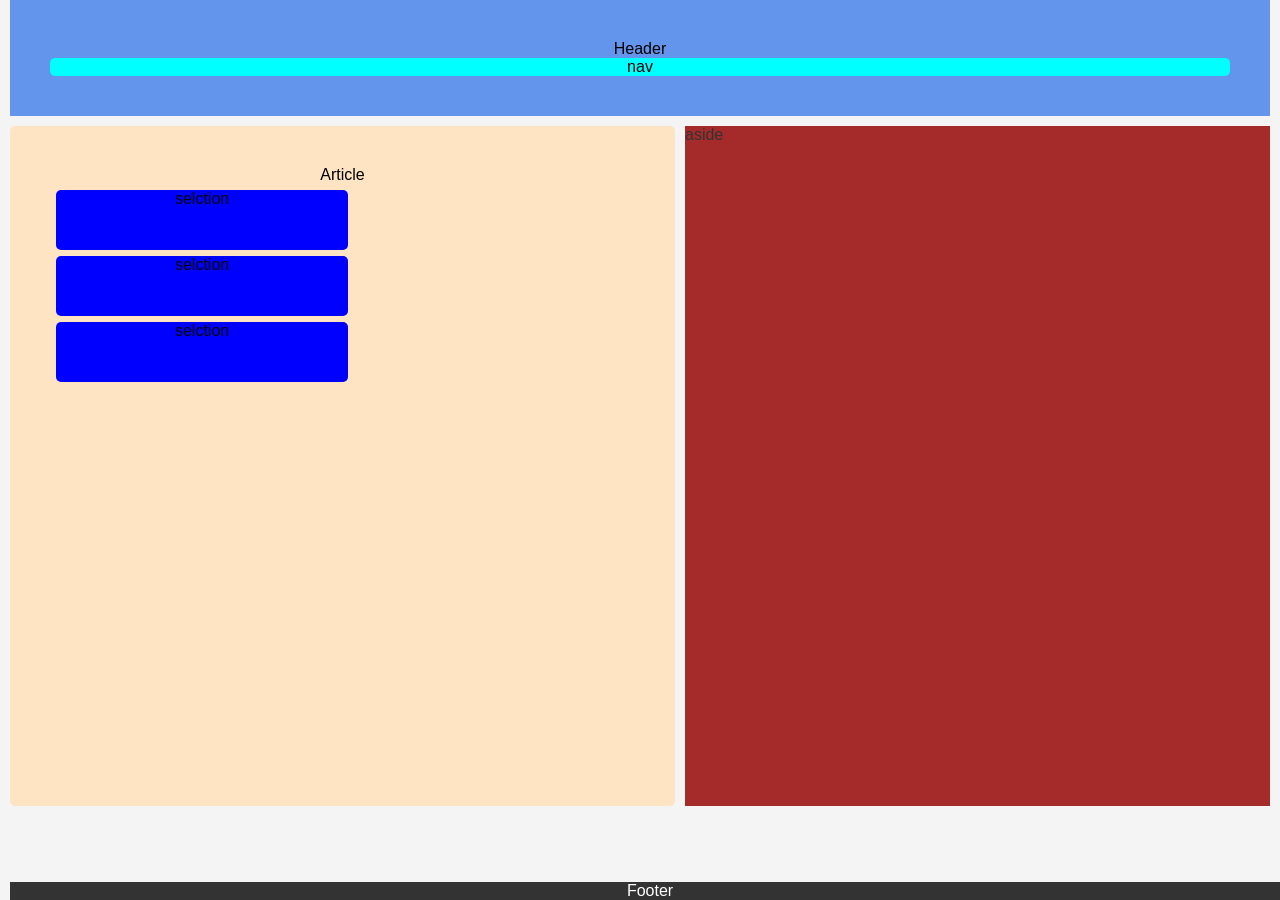
==== index3.html @ 8104fc4c "indo" ====
<!DOCTYPE html>
<html>
    <head>
        <title> Aula 3 </title>
        <link rel="stylesheet" href="style3.css">
        <meta charset="utf-8">
    </head>

    <header> 
        Header 
        <nav>
            nav 
        </nav> 
    </header>
    <main>
        <article> Article 
            <section>
                selction
            </section>
            <section>
                selction
            </section>
            <section>
                selction
            </section>
        </article>
        
        <aside>
            aside
        </aside>
    </main>
    

    <footer>
        Footer
    </footer>
    
</html>
---- style3.css ----
header {
    background-color: cornflowerblue;
    color: black;
    padding: 40px;
    text-align: center;
}

article {
    background-color: bisque;
    color: black;
    padding: 40px;
    text-align: center;
    width: 700px;
    height: 600px;
    border-radius: 5px;
}

footer {
    background-color: #333;
    color: #fff;
    text-align: center;
    padding: 0,1px;
    position: fixed;
    bottom: 0;
    width: 100%;
}

nav {
    background-color: aqua;
    border-radius: 5px;
}

section{
    margin: 1%;
    /* padding: 12%; */
    background-color: blue;
    border-radius: 5px;
    height: 10%;
    width: 50%;

}

main{
    display: flex;
    flex-direction: row;
    justify-content: space-between;
}

aside{
    background-color: brown;
    margin-left: 10px;
    
}

article, aside {
    margin-top: 10px;
    width: 50%;

}


body {
    font-family: 'Segoe UI', Tahoma, Geneva, Verdana, sans-serif;
    color: #333;
    background-color: #f4f4f4;
    margin: 0;
    padding: 0;
    margin: 0px 10px;
    
}
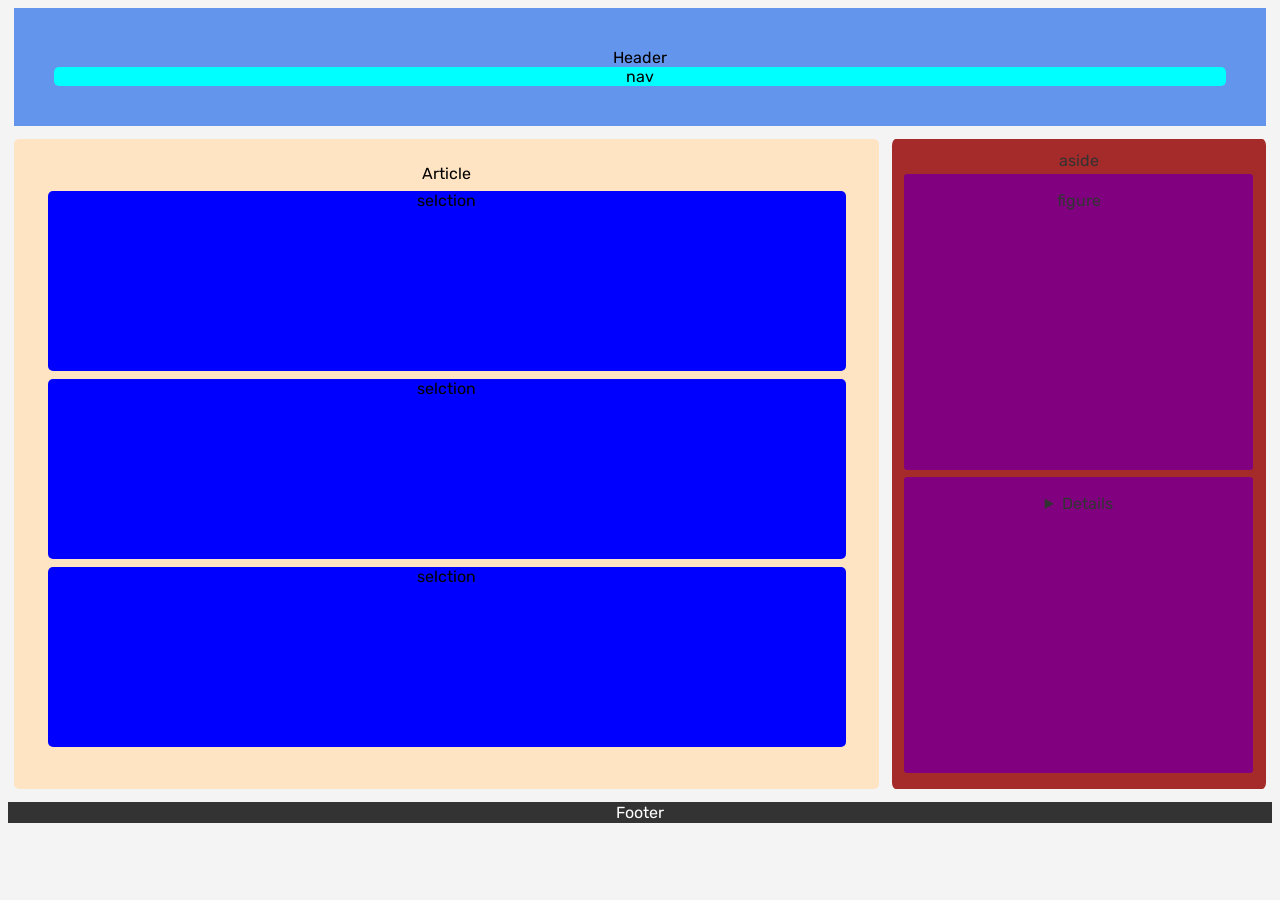
==== commit bad9f1f2: "Posicionamento e fontes" ====
--- a/index3.html
+++ b/index3.html
@@ -4,6 +4,9 @@
         <title> Aula 3 </title>
         <link rel="stylesheet" href="style3.css">
         <meta charset="utf-8">
+        <link rel="preconnect" href="https://fonts.googleapis.com">
+        <link rel="preconnect" href="https://fonts.gstatic.com" crossorigin>
+        <link href="https://fonts.googleapis.com/css2?family=Open+Sans:ital,wght@0,300..800;1,300..800&family=Rubik:ital,wght@0,300..900;1,300..900&display=swap" rel="stylesheet">
     </head>
 
     <header> 
@@ -12,7 +15,7 @@
             nav 
         </nav> 
     </header>
-    <main>
+    <main class="open-sans">
         <article> Article 
             <section>
                 selction
@@ -27,8 +30,15 @@
         
         <aside>
             aside
+            <figure>
+                figure
+            </figure>
+            <details>
+                details
+            </details>
         </aside>
     </main>
+    
     
 
     <footer>
--- a/style3.css
+++ b/style3.css
@@ -1,70 +1,93 @@
+*{
+    font-family: "Rubik", sans-serif;
+    font-optical-sizing: auto;
+}
+
+/* Define o estilo para o elemento header */
 header {
-    background-color: cornflowerblue;
-    color: black;
-    padding: 40px;
+    background-color: cornflowerblue; /* Define a cor de fundo como azul-clarinho */
+    color: black; /* Define a cor do texto como preto */
+    padding: 40px; /* Define o preenchimento interno como 40 pixels */
+    text-align: center; /* Centraliza o texto horizontalmente */
+    margin: 0.5%; /* Define a margem externa como 0.5% */
+}
+
+/* Define o estilo para o elemento article */
+article {
+    background-color: bisque; /* Define a cor de fundo como cor bisque (bege claro) */
+    color: black; /* Define a cor do texto como preto */
+    padding: 2%; /* Define o preenchimento interno como 2% do elemento pai */
+    text-align: center; /* Centraliza o texto horizontalmente */
+    width: 70%; /* Define a largura como 70% do elemento pai */
+    height: 600px; /* Define a altura como 600 pixels */
+    border-radius: 5px; /* Define o raio da borda como 5 pixels para bordas arredondadas */
+    margin: 0.5%; /* Define a margem externa como 0.5% */
+}
+
+/* Define o estilo para o elemento footer */
+footer {
+    background-color: #333; /* Define a cor de fundo como cinza escuro (quase preto) */
+    color: #fff; /* Define a cor do texto como branco */
+    text-align: center; /* Centraliza o texto horizontalmente */
+    padding: 1px; /* Define o preenchimento interno como 1 pixel */
+    margin-top: 0.5%; /* Define a margem superior como 0.5% */
+}
+
+/* Define o estilo para o elemento nav */
+nav {
+    background-color: aqua; /* Define a cor de fundo como azul claro (aqua) */
+    text-align: center;
+    border-radius: 5px; /* Define o raio da borda como 5 pixels para bordas arredondadas */
+}
+
+/* Define o estilo para o elemento section */
+section {
+    margin: 1%; /* Define a margem externa como 1% */
+    /* padding: 12%; */ /* Comentado: Definiria o preenchimento interno como 12% do elemento pai */
+    background-color: blue; /* Define a cor de fundo como azul */
+    border-radius: 5px; /* Define o raio da borda como 5 pixels para bordas arredondadas */
+    height: 30%; /* Define a altura como 30% do elemento pai */
     text-align: center;
 }
 
-article {
-    background-color: bisque;
-    color: black;
-    padding: 40px;
-    text-align: center;
-    width: 700px;
-    height: 600px;
-    border-radius: 5px;
+/* Define o estilo para o elemento main */
+main {
+    display: flex; /* Define o layout do main como flexível */
+    flex-direction: row; /* Alinha os itens na horizontal (linha) */
+    justify-content: space-between; /* Distribui os itens horizontalmente com espaço entre eles */
 }
 
-footer {
-    background-color: #333;
-    color: #fff;
-    text-align: center;
-    padding: 0,1px;
-    position: fixed;
-    bottom: 0;
-    width: 100%;
+/* Define o estilo para o elemento aside */
+aside {
+    background-color: brown; /* Define a cor de fundo como marrom */
+    width: 30%; /* Define a largura como 30% do elemento pai */
+    margin: 0.5%; /* Define a margem externa como 0.5% */
+    padding: 1%; /* Define o preenchimento interno como 1% do elemento pai */
+    display: flex; /* Define o layout do aside como flexível */
+    flex-direction: column; /* Alinha os itens verticalmente (coluna) */
+    align-items: center; /* Alinha os itens horizontalmente ao centro */
+    border-radius: 1%; /* Define o raio da borda como 1% para bordas arredondadas */
 }
 
-nav {
-    background-color: aqua;
-    border-radius: 5px;
+/* Define o estilo para o elemento body */
+body {
+    font-family: 'Segoe UI', Tahoma, Geneva, Verdana, sans-serif; /* Define a família de fontes */
+    color: #333; /* Define a cor do texto como cinza escuro */
+    background-color: #f4f4f4; /* Define a cor de fundo como cinza muito claro */
 }
 
-section{
-    margin: 1%;
-    /* padding: 12%; */
-    background-color: blue;
-    border-radius: 5px;
-    height: 10%;
-    width: 50%;
-
-}
-
-main{
+/* Define o estilo para os elementos figure e details */
+figure, details {
+    background-color: purple; /* Define a cor de fundo como roxo */
+    width: 90%; /* Define a largura como 90% do elemento pai */
+    height: 45%; /* Define a altura como 45% do elemento pai */
+    margin: 1%; /* Define a margem externa como 1% */
+    border-radius: 1%; /* Define o raio da borda como 1% para bordas arredondadas */
+    padding: 5%; /* Define o preenchimento interno como 5% do elemento pai */
+    text-align: center;
     display: flex;
-    flex-direction: row;
-    justify-content: space-between;
-}
-
-aside{
-    background-color: brown;
-    margin-left: 10px;
+    justify-content: center;
+    
     
 }
 
-article, aside {
-    margin-top: 10px;
-    width: 50%;
-
-}
-
-
-body {
-    font-family: 'Segoe UI', Tahoma, Geneva, Verdana, sans-serif;
-    color: #333;
-    background-color: #f4f4f4;
-    margin: 0;
-    padding: 0;
-    margin: 0px 10px;
-    
-}
